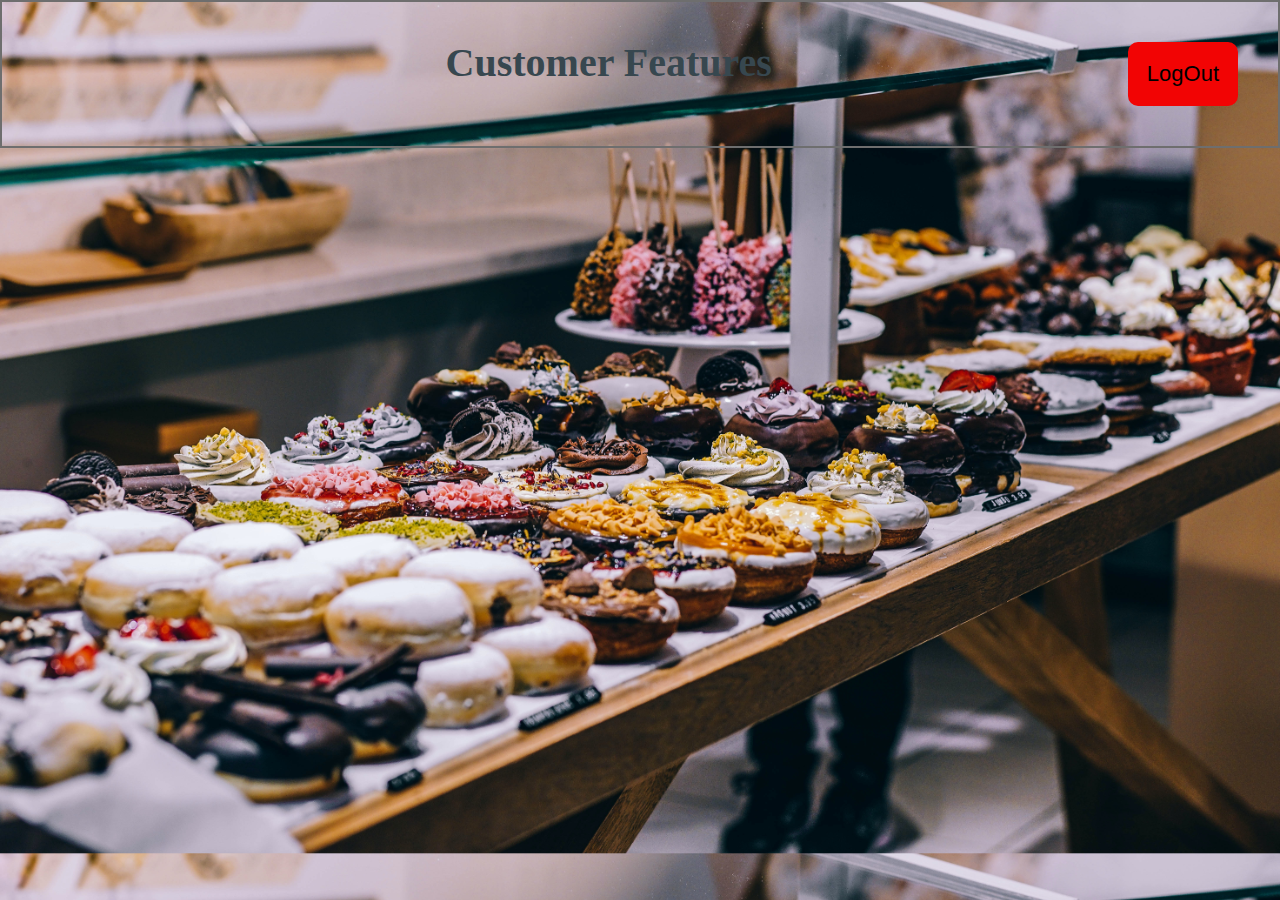
==== Frontend/HTML/customerDetails.html @ f62df65b "Front End" ====
<!DOCTYPE html>
<html lang="en">

<head>
    <meta charset="UTF-8">
    <meta http-equiv="X-UA-Compatible" content="IE=edge">
    <meta name="viewport" content="width=device-width, initial-scale=1.0">
    <title>Customer Details</title>
</head>
<style>
    body {
        background-image: url("./pexels-igor-ovsyannykov-205961.jpg");
        background-size: cover;
        /* background-position: center; */
        margin: 0;
    }

    #navbar div {
        display: flex;
        justify-content: space-between;
        border: 2px solid rgb(110, 110, 110);
    }

    #navbar div img {
        width: 10%;
        border-radius: 60%;
    }

    h1 {
        padding-top: 10px;
        font-weight: 900;
        font-size: 40px;
        color: #37474F;
    }

    #logout {
        margin: 40px;
    }

    button {
        font-size: 22px;
        padding: 3px;
        border: 1pc solid #f20404;
        border-radius: 10px;
        background-color: #f20404;
    }
</style>

<body>
    <nav id="navbar">
        <div>
            <img src="https://user-images.githubusercontent.com/112757338/236703121-e5b77f8b-10a1-4e23-9b4d-343b23746cf4.png"
                alt="">
            <h1>Customer Features</h1>
            <a id="logout"><button>LogOut</button></a>
        </div>
    </nav>
</body>
<script>
    let logoutbtn = document.getElementById("logout");
    let user = JSON.parse(localStorage.getItem("user"))
    logoutbtn.addEventListener("click", () => {
        logout(user.uuid);
    })

    function logout(key) {

        var raw = "";

        var requestOptions = {
            method: 'POST',
            body: raw,
            redirect: 'follow'
        };

        fetch("http://localhost:8088/logout?key=" + key, requestOptions)
            .then(response => response.text())
            .then(result => {
                if (result === "Logged Out !") {
                    alert(result);
                    localStorage.removeItem("user");
                    window.location.href = "../HTML/index.html"
                } else {
                    let ms = result.split(",");
                    alert(ms[1].split(":")[1])
                }
            })
            .catch(error => console.log('error', error));

    }
</script>

</html>
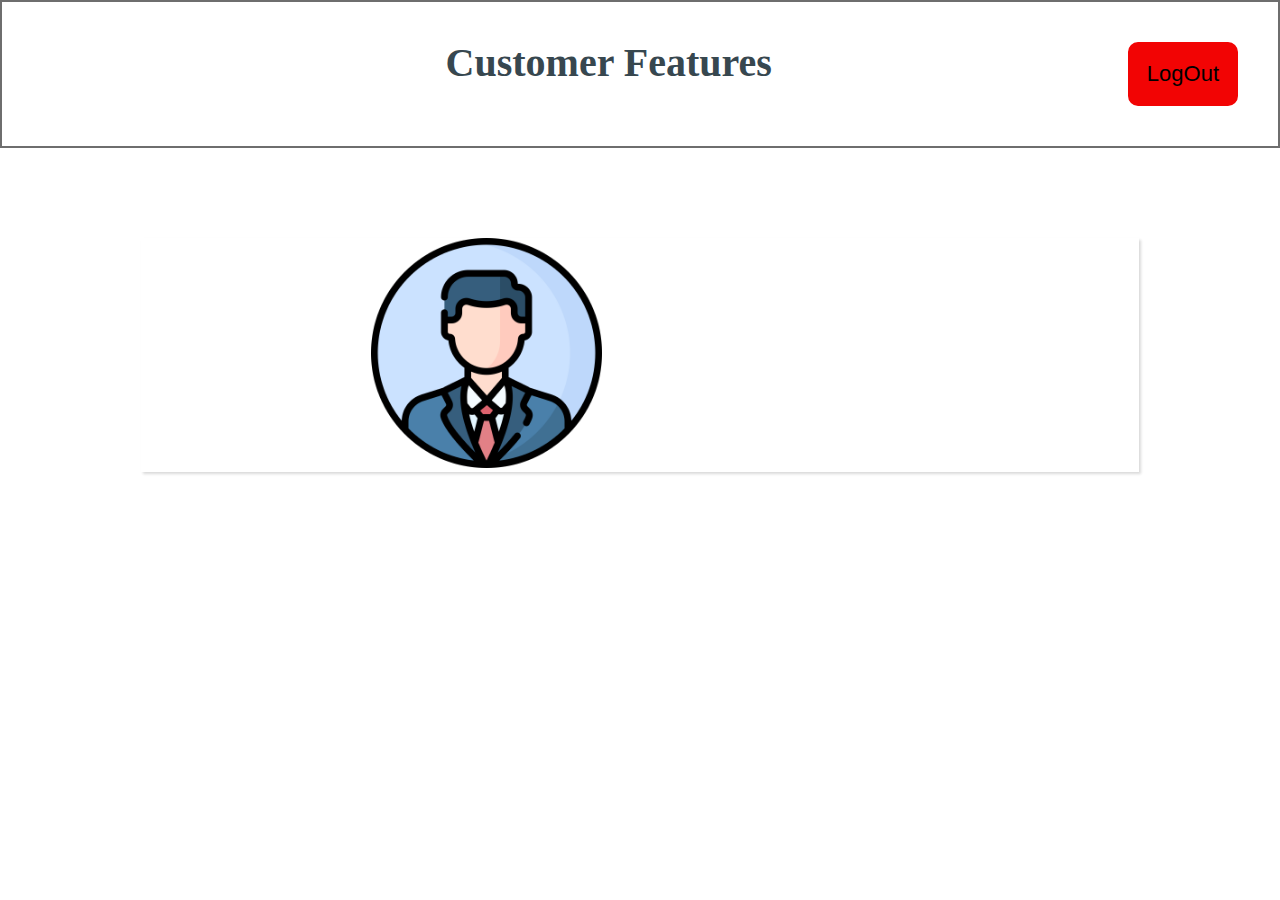
==== commit 5fd4022d: "Some updates" ====
--- a/Frontend/HTML/customerDetails.html
+++ b/Frontend/HTML/customerDetails.html
@@ -9,7 +9,7 @@
 </head>
 <style>
     body {
-        background-image: url("./pexels-igor-ovsyannykov-205961.jpg");
+        /* background-image: url("./pexels-igor-ovsyannykov-205961.jpg"); */
         background-size: cover;
         /* background-position: center; */
         margin: 0;
@@ -43,6 +43,56 @@
         border: 1pc solid #f20404;
         border-radius: 10px;
         background-color: #f20404;
+    }
+
+    #customer{
+        box-shadow: rgba(0, 0, 0, 0.15) 1.95px 1.95px 2.6px;
+        display: flex;
+        width: 60%;
+        margin: auto;
+        margin-top: 7%;
+        padding-left: 18%;
+    }
+
+    #profile{
+        width: 30%;
+        margin-right: 20px;
+    }
+    #profile>img{
+        width: 100%;
+    }
+    #details>form{
+        margin-top: 50px;
+    }
+
+    input:focus{
+        outline: none;
+    }
+    #details>form>div{
+        margin: 30px;
+        font-size: medium;
+        font-weight: 700;
+        
+    }
+
+    #edit{
+        background: green;
+        color: white;
+        border: 1px solid green;
+    }
+    #update{
+        background: #1976D2;
+        color: white;
+        border: 1px solid #1976D2;
+
+    }
+    #edit, #update{
+        width: 30%;
+        padding: 8px;
+        margin-left: 30px;
+        font-size: 17px;
+        font-weight: 600;
+        
     }
 </style>
 
@@ -54,15 +104,110 @@
             <h1>Customer Features</h1>
             <a id="logout"><button>LogOut</button></a>
         </div>
+
     </nav>
+    <div id="customer">
+        <div id="profile">
+            <img src="./profile.png" alt="">
+        </div>
+        <div id="details">
+            <form action="">
+
+            </form>
+        </div>
+    </div>
 </body>
 <script>
     let logoutbtn = document.getElementById("logout");
+    let details = document.getElementById("details");
     let user = JSON.parse(localStorage.getItem("user"))
+    customerDetails(user.uuid);
     logoutbtn.addEventListener("click", () => {
         logout(user.uuid);
     })
 
+    function customerDetails(key) {
+
+        fetch("http://localhost:8088/customers/id/" + key)
+            .then(response => response.json())
+            .then(result => showData(result))
+            .catch(error => console.log('error', error));
+    }
+
+    function showData(data) {
+        console.log(data);
+        details.innerHTML = "";
+        let html = `
+        <form >
+            <div>
+                <label for="">User Name : </label>
+                <input type="text" id="userName" value="${data.userName}" disabled>
+            </div>
+            <div>
+                <label for="">Password : &nbsp</label>
+                <input type="text" id = "password" value="********"   disabled>
+            </div>
+            <div>
+                <label for="">Total Order : </label>
+                <input type="Number" value="${data.orders.length}" disabled>
+            </div>
+            <input type="button" id="edit" value="Edit">
+            <input type="button" id="update" value="Update" hidden >
+            
+        </form>`
+        details.innerHTML = html;
+
+        let edit = document.getElementById("edit");
+        let update = document.getElementById("update");
+
+        edit.addEventListener("click", () => {
+            const billingItems = document.querySelectorAll(`input[type="text"]`);
+
+            billingItems.forEach((item) => {
+                item.disabled = !item.disabled;
+            });
+
+            edit.hidden = !edit.hidden;
+            update.hidden = !update.hidden;
+        })
+
+        update.addEventListener("click", () => {
+            const billingItems = document.querySelectorAll(`input[type="text"]`);
+            obj = {};
+            billingItems.forEach((item) => {
+                item.disabled = !item.disabled;
+                let el = item.getAttribute("id");
+                if (item.disabled)
+                    if (el != null && item.value != "********")
+                        obj[el] = item.value;
+            });
+            obj["userId"] = user.userId;
+            updateDetails(obj,user.uuid);
+            edit.hidden = !edit.hidden;
+            update.hidden = !update.hidden;
+        })
+
+
+    }
+
+    function updateDetails(obj, key) {
+        var myHeaders = new Headers();
+        myHeaders.append("Content-Type", "application/json");
+        
+        var raw = JSON.stringify(obj);
+
+        var requestOptions = {
+            method: 'PUT',
+            headers: myHeaders,
+            body: raw,
+            redirect: 'follow'
+        };
+
+        fetch("http://localhost:8088/customers/"+key, requestOptions)
+            .then(response => response.json())
+            .then(result => showData(result))
+            .catch(error => console.log('error', error));
+    }
     function logout(key) {
 
         var raw = "";
